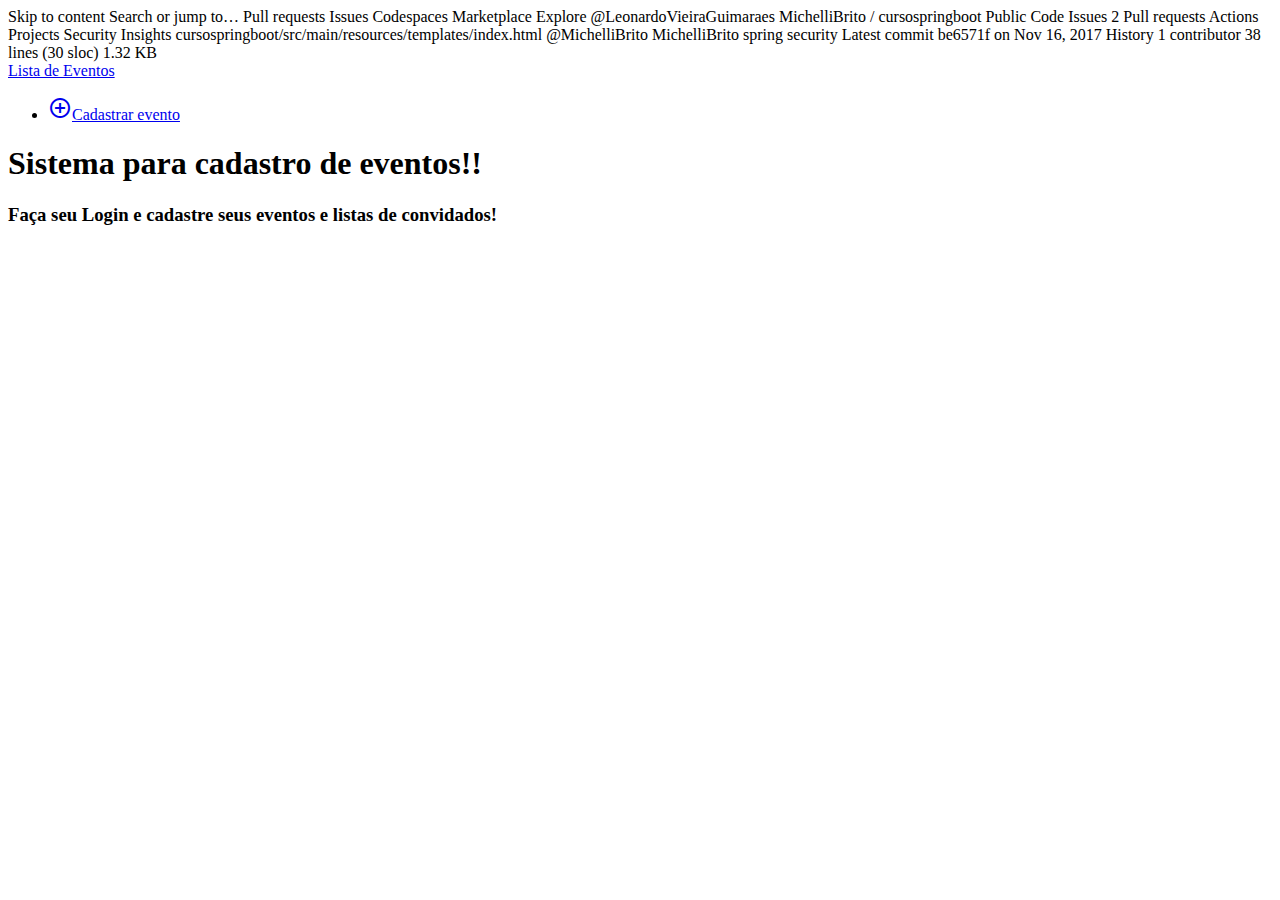
==== src/main/resources/templates/index.html @ 426dc39e "first commit" ====
Skip to content
Search or jump to…
Pull requests
Issues
Codespaces
Marketplace
Explore

@LeonardoVieiraGuimaraes
MichelliBrito
/
cursospringboot
Public
Code
Issues
2
Pull requests
Actions
Projects
Security
Insights
cursospringboot/src/main/resources/templates/index.html
@MichelliBrito
MichelliBrito spring security
Latest commit be6571f on Nov 16, 2017
History
1 contributor
38 lines (30 sloc) 1.32 KB

<!DOCTYPE html>
<html xmlns:th="http://thymeleaf.org" xmlns:layout="http://www.ultraq.net.nz/thymeleaf/layout">

<head>
    <title>EventosApp</title>
    <!--Import Google Icon Font-->
    <link href="https://fonts.googleapis.com/icon?family=Material+Icons" rel="stylesheet" />
    <!--Import materialize.css-->
    <link type="text/css" rel="stylesheet" href="materialize/css/materialize.min.css" media="screen,projection" />

    <!--Let browser know website is optimized for mobile-->
    <meta name="viewport" content="width=device-width, initial-scale=1.0" />
    <link rel="stylesheet" href="style/styleCss.css" />
</head>

<body>

    <header>
        <nav class="menu">
            <div class="nav-wrapper">
                <a href="#" class="brand-logo">Lista de Eventos</a>
                <ul id="nav-mobile" class="right hide-on-med-and-down">
                    <li><a href="/cadastrarEvento" class="waves-effect waves-light btn"><i
                                class="material-icons left">add_circle_outline</i>Cadastrar evento</a></li>
                </ul>
            </div>
        </nav>

    </header>

    <h1>Sistema para cadastro de eventos!!</h1>
    <h3>Faça seu Login e cadastre seus eventos e listas de convidados!</h3>

    <script type="text/javascript" src="https://code.jquery.com/jquery-3.2.1.min.js"></script>
    <script type="text/javascript" src="materialize/js/materialize.min.js"></script>

</body>


</html>
<!-- Footer
© 2022 GitHub, Inc.
Footer navigation
Terms
Privacy
Security
Status
Docs
Contact GitHub
Pricing
API
Training
Blog
About
cursospringboot/src/main at master · MichelliBrito/cursospringbootcursospringboot/index.html at master ·
MichelliBrito/cursospringboot -->
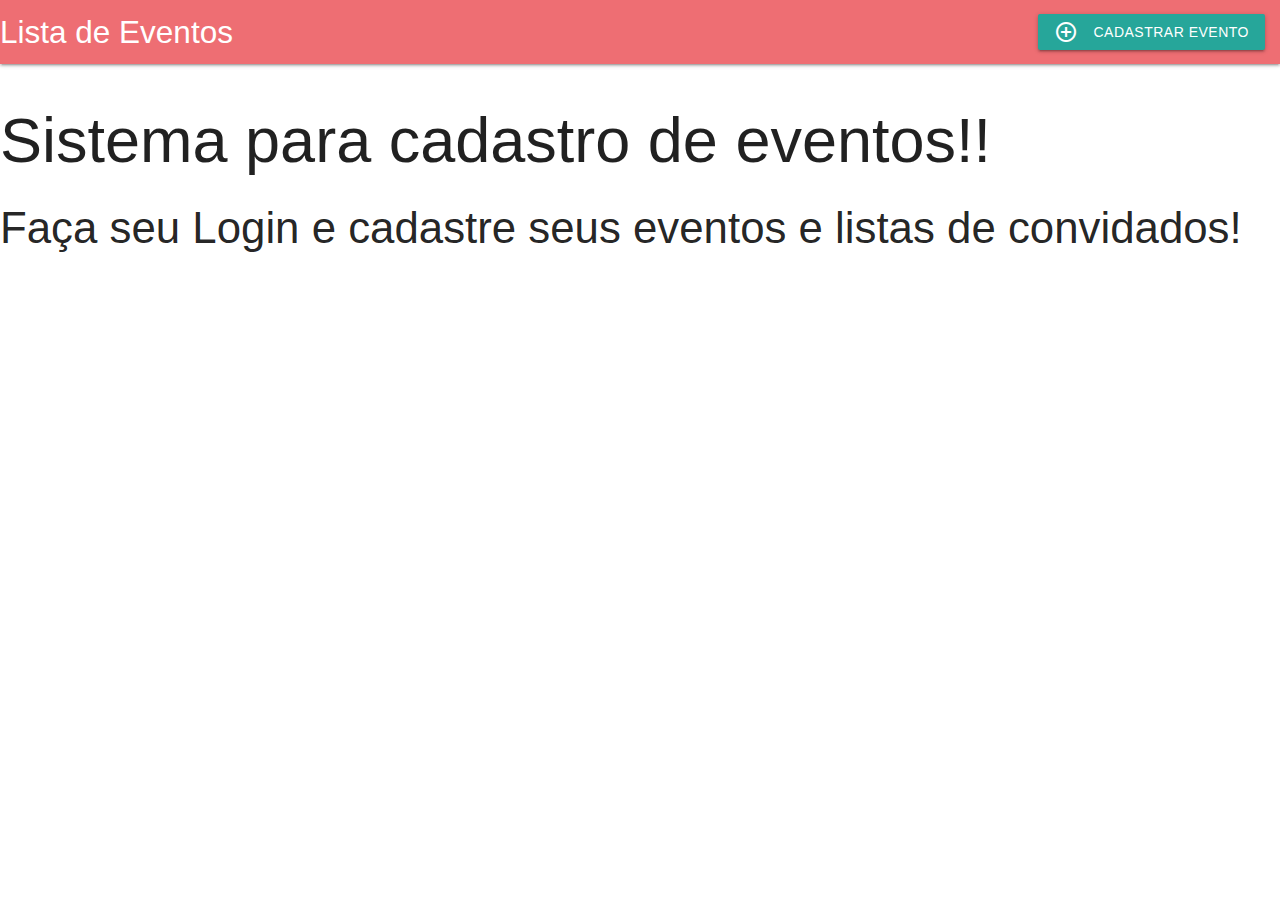
==== commit cb7800eb: "Changes to be committed: 	new file:   .gitignore 	modified:   .vscode/launch.json 	modified:   pom.x" ====
--- a/src/main/resources/templates/index.html
+++ b/src/main/resources/templates/index.html
@@ -1,45 +1,17 @@
-Skip to content
-Search or jump to…
-Pull requests
-Issues
-Codespaces
-Marketplace
-Explore
-
-@LeonardoVieiraGuimaraes
-MichelliBrito
-/
-cursospringboot
-Public
-Code
-Issues
-2
-Pull requests
-Actions
-Projects
-Security
-Insights
-cursospringboot/src/main/resources/templates/index.html
-@MichelliBrito
-MichelliBrito spring security
-Latest commit be6571f on Nov 16, 2017
-History
-1 contributor
-38 lines (30 sloc) 1.32 KB
-
 <!DOCTYPE html>
-<html xmlns:th="http://thymeleaf.org" xmlns:layout="http://www.ultraq.net.nz/thymeleaf/layout">
+<html lang="pt-br" xmlns:th="http://thymeleaf.org" xmlns:layout="http://www.ultraq.net.nz/thymeleaf/layout">
 
 <head>
-    <title>EventosApp</title>
-    <!--Import Google Icon Font-->
-    <link href="https://fonts.googleapis.com/icon?family=Material+Icons" rel="stylesheet" />
-    <!--Import materialize.css-->
-    <link type="text/css" rel="stylesheet" href="materialize/css/materialize.min.css" media="screen,projection" />
 
-    <!--Let browser know website is optimized for mobile-->
-    <meta name="viewport" content="width=device-width, initial-scale=1.0" />
-    <link rel="stylesheet" href="style/styleCss.css" />
+    <meta charset="UTF-8">
+    <meta http-equiv="X-UA-Compatible" content="IE=edge">
+    <meta name="viewport" content="width=device-width, initial-scale=1.0">
+    <link rel="stylesheet" href="https://cdnjs.cloudflare.com/ajax/libs/materialize/1.0.0/css/materialize.min.css">
+    <link href="https://fonts.googleapis.com/icon?family=Material+Icons" rel="stylesheet">
+
+    <link rel="stylesheet" th:href="@{/css/styles.css}" type="text/css">
+    <link rel="shortcut icon" th:href="@{/img/favicon.ico}" type="image/x-icon">
+    <title>Aplicação de Eventos</title>
 </head>
 
 <body>
@@ -49,7 +21,7 @@
             <div class="nav-wrapper">
                 <a href="#" class="brand-logo">Lista de Eventos</a>
                 <ul id="nav-mobile" class="right hide-on-med-and-down">
-                    <li><a href="/cadastrarEvento" class="waves-effect waves-light btn"><i
+                    <li><a href="/cadastrar" class="waves-effect waves-light btn"><i
                                 class="material-icons left">add_circle_outline</i>Cadastrar evento</a></li>
                 </ul>
             </div>
